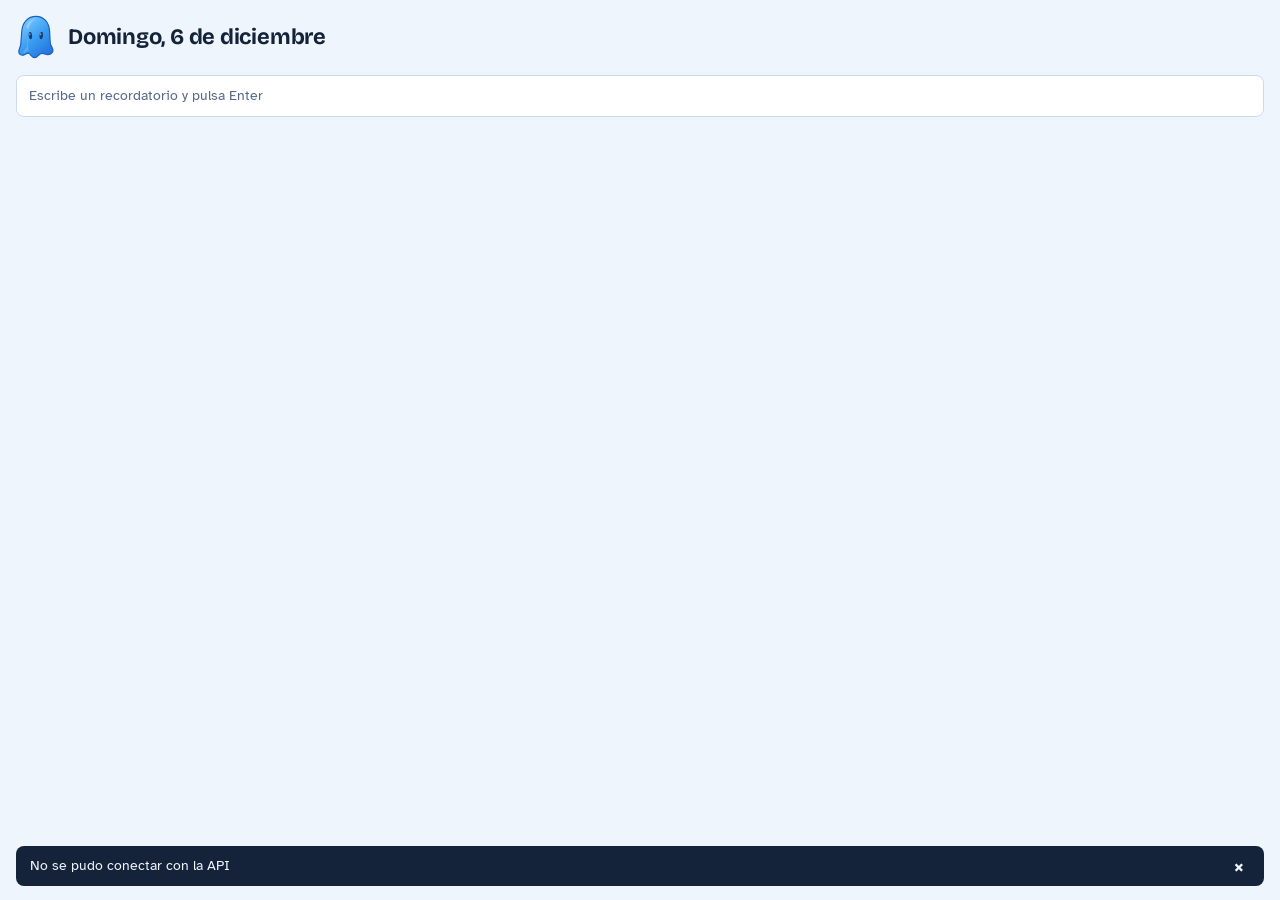
==== assets/recordatorios/index.html @ e34cb02f "fix: use Postgres port 5434 and delete reminders immediately Co-Authored-By: Claude Sonnet 5.5 <nore" ====
<!doctype html>
<html lang="es">
<head>
  <meta charset="utf-8">
  <meta name="viewport" content="width=device-width, initial-scale=1">
  <title>Recordatorios</title>
  <link rel="preconnect" href="https://fonts.googleapis.com">
  <link rel="preconnect" href="https://fonts.gstatic.com" crossorigin>
  <link href="https://fonts.googleapis.com/css2?family=Atkinson+Hyperlegible:wght@400;700&family=Bricolage+Grotesque:opsz,wght@12..96,600;12..96,700&display=swap" rel="stylesheet">
  <link rel="stylesheet" href="styles.css">
</head>
<body>
  <main class="win" aria-label="Recordatorios">

    <section class="head">
      <img src="../fantasmita.svg" alt="" width="40" height="47">
      <h1 id="today"></h1>
    </section>

    <form id="quick" class="quick">
      <label class="sr" for="quick-input">Nuevo recordatorio</label>
      <input id="quick-input" placeholder="Escribe un recordatorio y pulsa Enter" autocomplete="off">
    </form>

    <div id="list" class="list"></div>

    <div id="toast" class="toast" role="status" hidden>
      <span id="toast-msg"></span>
      <button id="undo" type="button">Deshacer</button>
      <button id="close-toast" type="button" class="x" aria-label="Cerrar aviso">×</button>
    </div>

    <dialog id="dlg">
      <form id="form" method="dialog">
        <h2 id="dlg-title">Nuevo recordatorio</h2>
        <label>Título
          <input id="f-title" required maxlength="80" autocomplete="off">
        </label>
        <label>Descripción
          <textarea id="f-desc" rows="3" maxlength="300"></textarea>
        </label>
        <label>Cuándo recordar
          <input id="f-when" type="datetime-local" required>
        </label>
        <div class="chips">
          <button type="button" data-in="60">En 1 hora</button>
          <button type="button" data-in="tomorrow">Mañana 9:00</button>
        </div>
        <div class="actions">
          <button type="button" id="cancel" class="ghost">Cancelar</button>
          <button type="submit" id="save" class="primary">Guardar recordatorio</button>
        </div>
      </form>
    </dialog>
  </main>
  <script src="app.js"></script>
</body>
</html>
---- assets/recordatorios/styles.css ----
:root {
  --ink: #14233a;
  --muted: #55698a;
  --paper: #eef5fc;
  --raise: #ffffff;
  --ghost: #399cf2;
  --ghost-deep: #1d63c0;
  --line: #c9dcef;
  --alarm: #c9372f;
  --desk: #b9d3ee;
}
@media (prefers-color-scheme: dark) {
  :root {
    --ink: #e6effa;
    --muted: #93a8c7;
    --paper: #101c2e;
    --raise: #17273f;
    --ghost: #5db2ff;
    --ghost-deep: #5db2ff;
    --line: #28405f;
    --alarm: #ff7b72;
    --desk: #0a1220;
  }
}
* { box-sizing: border-box; }
body {
  margin: 0; background: var(--paper); color: var(--ink);
  font: 400 14px/1.45 "Atkinson Hyperlegible", system-ui, sans-serif;
}
button, input, textarea { font: inherit; color: inherit; }
:focus-visible { outline: 2px solid var(--ghost-deep); outline-offset: 2px; }
.sr { position: absolute; left: -9999px; }

.win {
  position: relative; overflow: hidden;
  width: 100%; height: 100vh; display: flex; flex-direction: column;
  background: var(--paper);
}
.titlebar {
  display: flex; justify-content: space-between; align-items: center;
  height: 34px; padding: 0 12px; font-size: 12px; color: var(--muted);
  border-bottom: 1px solid var(--line); user-select: none;
}
.wc { display: flex; gap: 14px; font-style: normal; }
.wc i { font-style: normal; }

.head { display: flex; align-items: center; gap: 12px; padding: 14px 16px 6px; }
h1, h2, .time { font-family: "Bricolage Grotesque", sans-serif; }
h1 { margin: 0; font-size: 22px; font-weight: 700; letter-spacing: -.01em; }

.quick { padding: 8px 16px 4px; }
.quick input {
  width: 100%; padding: 10px 12px; border-radius: 8px;
  border: 1px solid var(--line); background: var(--raise);
}
.quick input::placeholder { color: var(--muted); }

.list { flex: 1; overflow-y: auto; padding: 4px 16px 16px; }
.day { margin: 16px 0 4px; font-size: 12px; font-weight: 700; color: var(--muted); }

.row {
  display: grid; grid-template-columns: 22px 62px 1fr auto; gap: 8px;
  align-items: start; padding: 10px 0; border-bottom: 1px solid var(--line);
  transition: opacity .2s, transform .2s;
}
.row.out { opacity: 0; transform: translateX(24px); }
.row input[type=checkbox] { width: 18px; height: 18px; margin: 3px 0 0; accent-color: var(--ghost-deep); }
.time { font-size: 24px; font-weight: 700; line-height: 1.1; font-variant-numeric: tabular-nums; letter-spacing: -.02em; }
.late .time { color: var(--alarm); }
.body b { display: block; font-weight: 700; }
.body span { display: block; color: var(--muted); font-size: 13px; }
.done .time, .done .body { opacity: .5; }
.done .body b { text-decoration: line-through; }

.tools { display: flex; gap: 2px; opacity: 0; }
.row:hover .tools, .row:focus-within .tools { opacity: 1; }
.tools button {
  width: 28px; height: 28px; border: 0; border-radius: 6px;
  background: none; cursor: pointer; color: var(--muted);
}
.tools button:hover { background: var(--line); color: var(--ink); }
.tools .del:hover { color: var(--alarm); }

.fold { margin-top: 16px; background: none; border: 0; padding: 0; color: var(--muted); cursor: pointer; font-weight: 700; }

.empty { text-align: center; padding: 48px 24px; color: var(--muted); }
.empty img { width: 72px; opacity: .9; }
.empty p { margin: 12px 0 0; }

dialog {
  position: absolute; inset: auto 0 0 0; width: 100%; max-width: none; margin: 0;
  border: 0; border-top: 1px solid var(--line); border-radius: 14px 14px 0 0;
  padding: 18px 16px 16px; background: var(--raise); color: var(--ink); z-index: 10;
}
.win:has(dialog[open])::after { content: ""; position: absolute; inset: 0; z-index: 9; background: rgb(10 25 50 / .35); }
dialog[open] { animation: up .22s ease-out; }
@keyframes up { from { transform: translateY(40px); opacity: 0; } }
h2 { margin: 0 0 12px; font-size: 18px; }
dialog label { display: block; margin-bottom: 10px; font-weight: 700; font-size: 13px; }
dialog input, dialog textarea {
  display: block; width: 100%; margin-top: 4px; padding: 8px 10px; font-weight: 400;
  border: 1px solid var(--line); border-radius: 8px; background: var(--paper); resize: none;
}
.chips { display: flex; gap: 6px; margin-bottom: 14px; }
.chips button {
  padding: 4px 10px; border-radius: 99px; cursor: pointer;
  border: 1px solid var(--line); background: none;
}
.chips button:hover { border-color: var(--ghost); }
.actions { display: flex; justify-content: flex-end; gap: 8px; }
.actions button { padding: 8px 14px; border-radius: 8px; border: 0; cursor: pointer; font-weight: 700; }
.ghost { background: none; color: var(--muted); }
.primary { background: var(--ghost-deep); color: #fff; }
@media (prefers-color-scheme: dark) { .primary { color: #08111f; } }

.toast {
  position: absolute; left: 16px; right: 16px; bottom: 14px; z-index: 5;
  display: flex; justify-content: space-between; align-items: center;
  padding: 10px 14px; border-radius: 8px; background: var(--ink); color: var(--paper);
}
.toast[hidden] { display: none; }
.toast span { flex: 1; }
.toast .x { margin-left: 12px; text-decoration: none; font-size: 18px; line-height: 1; }
.toast button { background: none; border: 0; color: inherit; font-weight: 700; text-decoration: underline; cursor: pointer; }

@media (prefers-reduced-motion: reduce) {
  * { animation: none !important; transition: none !important; }
}
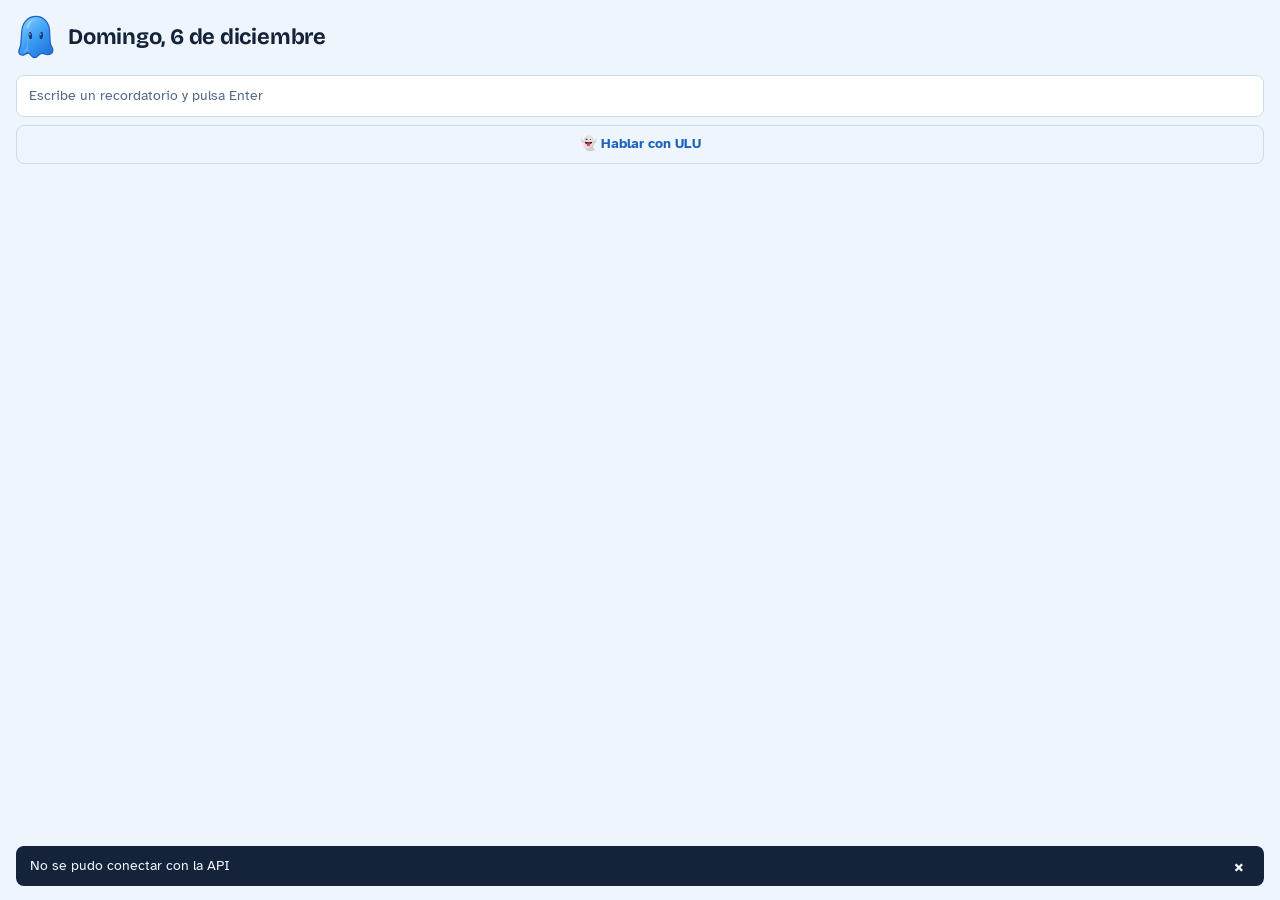
==== commit 71e7e469: "feat: launch ULU as app, auto-start services, markdown chat - ULU desktop launcher (instalar-ulu.sh)" ====
--- a/assets/recordatorios/index.html
+++ b/assets/recordatorios/index.html
@@ -21,6 +21,7 @@
       <label class="sr" for="quick-input">Nuevo recordatorio</label>
       <input id="quick-input" placeholder="Escribe un recordatorio y pulsa Enter" autocomplete="off">
     </form>
+    <button type="button" id="ulu-open" class="ulu">👻 Hablar con ULU</button>
 
     <div id="list" class="list"></div>
 
@@ -39,8 +40,34 @@
         <label>Descripción
           <textarea id="f-desc" rows="3" maxlength="300"></textarea>
         </label>
-        <label>Cuándo recordar
-          <input id="f-when" type="datetime-local" required>
+        <label>Repetir
+          <select id="f-kind">
+            <option value="once">Una vez</option>
+            <option value="daily">Cada día</option>
+            <option value="weekdays">Ciertos días de la semana</option>
+            <option value="days">Cada X días</option>
+            <option value="hours">Cada X horas</option>
+            <option value="min">Cada X minutos</option>
+            <option value="sec">Cada X segundos</option>
+            <option value="custom">Cron avanzado</option>
+          </select>
+        </label>
+        <div class="wd" data-k="weekdays">
+          <label><input type="checkbox" value="1">L</label>
+          <label><input type="checkbox" value="2">M</label>
+          <label><input type="checkbox" value="3">X</label>
+          <label><input type="checkbox" value="4">J</label>
+          <label><input type="checkbox" value="5">V</label>
+          <label><input type="checkbox" value="6">S</label>
+          <label><input type="checkbox" value="0">D</label>
+        </div>
+        <div class="two">
+          <label data-k="once">Fecha <input id="f-date" type="date" required></label>
+          <label data-k="once daily weekdays days">Hora <input id="f-time" type="time" required></label>
+          <label data-k="days hours min sec">Cada <input id="f-n" type="number" min="1" max="59" value="1" required></label>
+        </div>
+        <label data-k="custom">Cron (seg min hora díaMes mes díaSemana)
+          <input id="f-cron" placeholder="0 0 9 * * 1-5" autocomplete="off" required>
         </label>
         <div class="chips">
           <button type="button" data-in="60">En 1 hora</button>
@@ -52,7 +79,23 @@
         </div>
       </form>
     </dialog>
+
+    <dialog id="chat" aria-label="Chat con ULU">
+      <div class="chat-head">
+        <img src="../fantasmita.svg" alt="" width="24" height="28">
+        <h2>ULU</h2>
+        <button type="button" id="chat-close" class="x" aria-label="Cerrar chat">×</button>
+      </div>
+      <div id="chat-log" class="chat-log" aria-live="polite"></div>
+      <form id="chat-form" class="chat-form">
+        <label class="sr" for="chat-input">Mensaje para ULU</label>
+        <input id="chat-input" placeholder="Pídele a ULU que cree, busque, cambie o borre…" autocomplete="off" required>
+        <button type="submit" class="primary">Enviar</button>
+      </form>
+    </dialog>
   </main>
+  <script src="cron.js"></script>
+  <script src="md.js"></script>
   <script src="app.js"></script>
 </body>
 </html>
--- a/assets/recordatorios/styles.css
+++ b/assets/recordatorios/styles.css
@@ -27,7 +27,7 @@
   margin: 0; background: var(--paper); color: var(--ink);
   font: 400 14px/1.45 "Atkinson Hyperlegible", system-ui, sans-serif;
 }
-button, input, textarea { font: inherit; color: inherit; }
+button, input, textarea, select { font: inherit; color: inherit; }
 :focus-visible { outline: 2px solid var(--ghost-deep); outline-offset: 2px; }
 .sr { position: absolute; left: -9999px; }
 
@@ -97,10 +97,26 @@
 @keyframes up { from { transform: translateY(40px); opacity: 0; } }
 h2 { margin: 0 0 12px; font-size: 18px; }
 dialog label { display: block; margin-bottom: 10px; font-weight: 700; font-size: 13px; }
-dialog input, dialog textarea {
+dialog input, dialog textarea, dialog select {
   display: block; width: 100%; margin-top: 4px; padding: 8px 10px; font-weight: 400;
   border: 1px solid var(--line); border-radius: 8px; background: var(--paper); resize: none;
 }
+[hidden] { display: none !important; }
+/* WebKitGTK pinta el select con el tema GTK e ignora el fondo; appearance:none lo respeta */
+dialog select {
+  appearance: none; -webkit-appearance: none; padding-right: 28px; cursor: pointer;
+  background-color: var(--paper); color: var(--ink);
+  background-image: linear-gradient(45deg, transparent 50%, var(--muted) 50%), linear-gradient(135deg, var(--muted) 50%, transparent 50%);
+  background-position: calc(100% - 16px) 55%, calc(100% - 11px) 55%;
+  background-size: 5px 5px; background-repeat: no-repeat;
+}
+dialog select option { background: var(--raise); color: var(--ink); }
+dialog input[type=checkbox] { display: inline; width: auto; margin: 0; }
+.two { display: flex; gap: 10px; }
+.two label { flex: 1; }
+.wd { display: flex; gap: 6px; margin-bottom: 10px; }
+.wd label { display: flex; align-items: center; gap: 4px; margin: 0; padding: 4px 8px; border: 1px solid var(--line); border-radius: 99px; font-weight: 400; }
+.body .rec { color: var(--ghost-deep); font-size: 12px; font-weight: 700; }
 .chips { display: flex; gap: 6px; margin-bottom: 14px; }
 .chips button {
   padding: 4px 10px; border-radius: 99px; cursor: pointer;
@@ -112,6 +128,35 @@
 .ghost { background: none; color: var(--muted); }
 .primary { background: var(--ghost-deep); color: #fff; }
 @media (prefers-color-scheme: dark) { .primary { color: #08111f; } }
+
+.ulu {
+  margin: 4px 16px 0; padding: 8px 12px; border-radius: 8px; cursor: pointer; font-weight: 700;
+  border: 1px solid var(--line); background: none; color: var(--ghost-deep);
+}
+.ulu:hover { border-color: var(--ghost); }
+#chat[open] { display: flex; flex-direction: column; height: 75%; }
+.chat-head { display: flex; align-items: center; gap: 8px; margin-bottom: 8px; }
+.chat-head h2 { margin: 0; flex: 1; }
+.chat-head .x { background: none; border: 0; font-size: 22px; line-height: 1; cursor: pointer; color: var(--muted); }
+.chat-log { flex: 1; min-height: 0; overflow-y: auto; overflow-x: hidden; display: flex; flex-direction: column; gap: 8px; padding: 4px 0 8px; }
+.msg { max-width: 85%; padding: 8px 12px; border-radius: 12px; overflow-wrap: anywhere; background: var(--paper); border: 1px solid var(--line); }
+.msg.me { white-space: pre-wrap; align-self: flex-end; background: var(--ghost-deep); border-color: transparent; color: #fff; }
+@media (prefers-color-scheme: dark) { .msg.me { color: #08111f; } }
+.msg > :first-child { margin-top: 0; } .msg > :last-child { margin-bottom: 0; }
+.msg p, .msg ul, .msg ol, .msg table, .msg pre { margin: 0 0 8px; }
+.msg ul, .msg ol { padding-left: 20px; }
+.msg h4 { margin: 0 0 6px; font-family: "Bricolage Grotesque", sans-serif; }
+.msg code { padding: 1px 4px; border-radius: 4px; background: var(--line); font-size: 12.5px; }
+.msg pre { padding: 8px; border-radius: 8px; background: var(--line); white-space: pre-wrap; }
+.msg pre code { padding: 0; background: none; }
+.msg table { border-collapse: collapse; font-size: 13px; max-width: 100%; }
+.msg th, .msg td { padding: 4px 8px; border: 1px solid var(--line); text-align: left; }
+.msg th { background: var(--line); }
+.msg.wait { color: var(--muted); font-style: italic; }
+.msg.err { color: var(--alarm); }
+.chat-form { display: flex; gap: 8px; }
+.chat-form input { margin: 0; flex: 1; }
+.chat-form button { padding: 8px 14px; border-radius: 8px; border: 0; cursor: pointer; font-weight: 700; }
 
 .toast {
   position: absolute; left: 16px; right: 16px; bottom: 14px; z-index: 5;
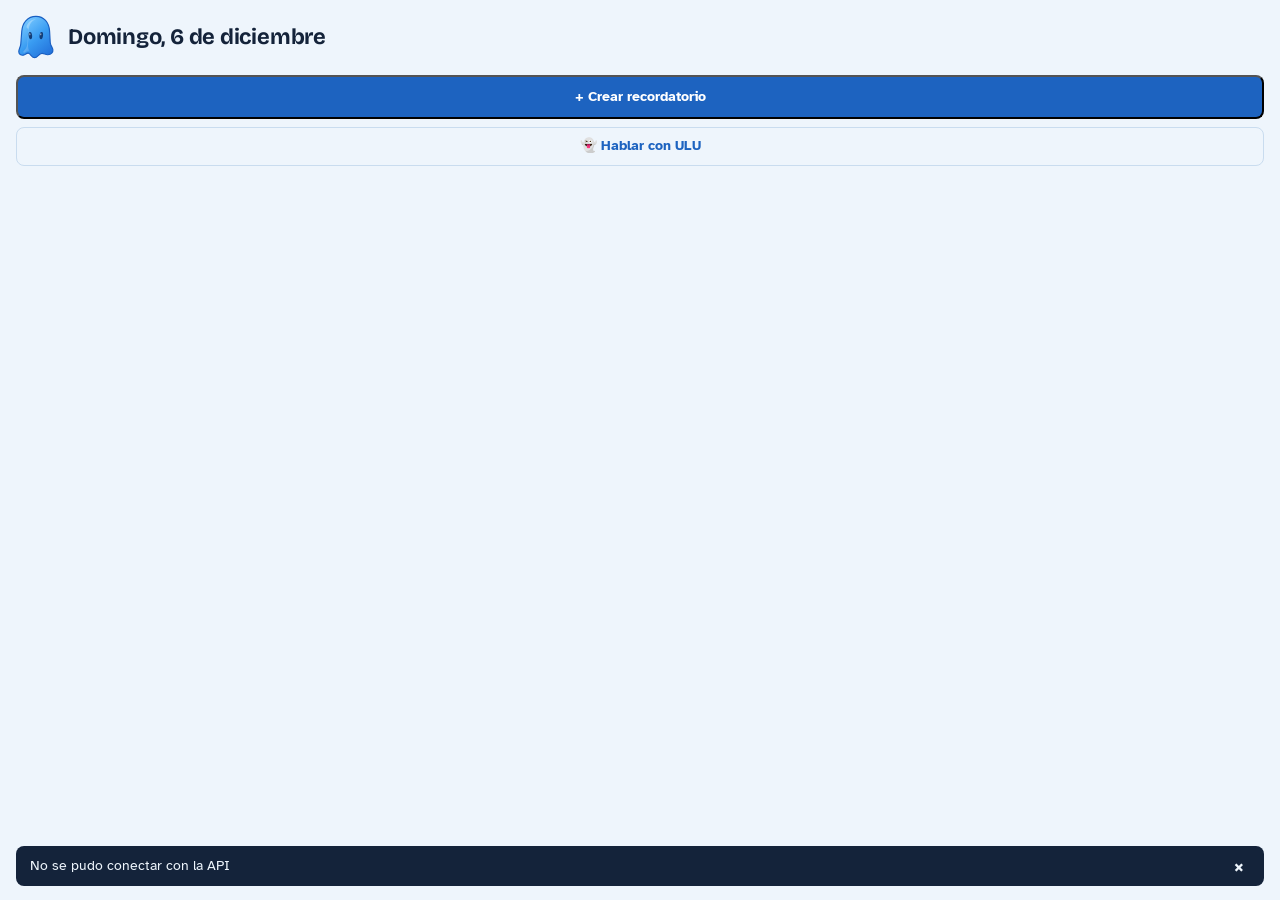
==== commit 5f28953f: "feat: agent reminders use an instruction textarea and a create button" ====
--- a/assets/recordatorios/index.html
+++ b/assets/recordatorios/index.html
@@ -17,10 +17,9 @@
       <h1 id="today"></h1>
     </section>
 
-    <form id="quick" class="quick">
-      <label class="sr" for="quick-input">Nuevo recordatorio</label>
-      <input id="quick-input" placeholder="Escribe un recordatorio y pulsa Enter" autocomplete="off">
-    </form>
+    <div class="quick">
+      <button type="button" id="new" class="primary">+ Crear recordatorio</button>
+    </div>
     <button type="button" id="ulu-open" class="ulu">👻 Hablar con ULU</button>
 
     <div id="list" class="list"></div>
@@ -34,11 +33,24 @@
     <dialog id="dlg">
       <form id="form" method="dialog">
         <h2 id="dlg-title">Nuevo recordatorio</h2>
-        <label>Título
+        <label id="f-title-label">Título
           <input id="f-title" required maxlength="80" autocomplete="off">
         </label>
-        <label>Descripción
+        <label id="f-desc-label">Descripción
           <textarea id="f-desc" rows="3" maxlength="300"></textarea>
+        </label>
+        <label>Acción
+          <select id="f-action">
+            <option value="">Ninguna</option>
+            <option value="agent">Agente</option>
+            <option value="command">Comando</option>
+          </select>
+        </label>
+        <label id="f-instr-label" hidden>Orden para ULU (se ejecuta al dispararse)
+          <textarea id="f-instruction" rows="4" required></textarea>
+        </label>
+        <label id="f-command-label" hidden>Comando (se ejecuta al dispararse)
+          <textarea id="f-command" rows="2" placeholder="p. ej. df -h | tail -1"></textarea>
         </label>
         <label>Repetir
           <select id="f-kind">
@@ -48,7 +60,6 @@
             <option value="days">Cada X días</option>
             <option value="hours">Cada X horas</option>
             <option value="min">Cada X minutos</option>
-            <option value="sec">Cada X segundos</option>
             <option value="custom">Cron avanzado</option>
           </select>
         </label>
@@ -64,10 +75,10 @@
         <div class="two">
           <label data-k="once">Fecha <input id="f-date" type="date" required></label>
           <label data-k="once daily weekdays days">Hora <input id="f-time" type="time" required></label>
-          <label data-k="days hours min sec">Cada <input id="f-n" type="number" min="1" max="59" value="1" required></label>
+          <label data-k="days hours min">Cada <input id="f-n" type="number" min="1" max="59" value="1" required></label>
         </div>
-        <label data-k="custom">Cron (seg min hora díaMes mes díaSemana)
-          <input id="f-cron" placeholder="0 0 9 * * 1-5" autocomplete="off" required>
+        <label data-k="custom">Cron (min hora díaMes mes díaSemana)
+          <input id="f-cron" placeholder="0 9 * * 1-5" autocomplete="off" required>
         </label>
         <div class="chips">
           <button type="button" data-in="60">En 1 hora</button>
--- a/assets/recordatorios/styles.css
+++ b/assets/recordatorios/styles.css
@@ -49,11 +49,7 @@
 h1 { margin: 0; font-size: 22px; font-weight: 700; letter-spacing: -.01em; }
 
 .quick { padding: 8px 16px 4px; }
-.quick input {
-  width: 100%; padding: 10px 12px; border-radius: 8px;
-  border: 1px solid var(--line); background: var(--raise);
-}
-.quick input::placeholder { color: var(--muted); }
+.quick button { width: 100%; padding: 10px 12px; border-radius: 8px; font-weight: 700; }
 
 .list { flex: 1; overflow-y: auto; padding: 4px 16px 16px; }
 .day { margin: 16px 0 4px; font-size: 12px; font-weight: 700; color: var(--muted); }
@@ -89,6 +85,7 @@
 
 dialog {
   position: absolute; inset: auto 0 0 0; width: 100%; max-width: none; margin: 0;
+  max-height: 92vh; overflow-y: auto;
   border: 0; border-top: 1px solid var(--line); border-radius: 14px 14px 0 0;
   padding: 18px 16px 16px; background: var(--raise); color: var(--ink); z-index: 10;
 }
@@ -97,6 +94,7 @@
 @keyframes up { from { transform: translateY(40px); opacity: 0; } }
 h2 { margin: 0 0 12px; font-size: 18px; }
 dialog label { display: block; margin-bottom: 10px; font-weight: 700; font-size: 13px; }
+.hint { margin: -4px 0 10px; color: var(--muted); font-size: 12px; }
 dialog input, dialog textarea, dialog select {
   display: block; width: 100%; margin-top: 4px; padding: 8px 10px; font-weight: 400;
   border: 1px solid var(--line); border-radius: 8px; background: var(--paper); resize: none;
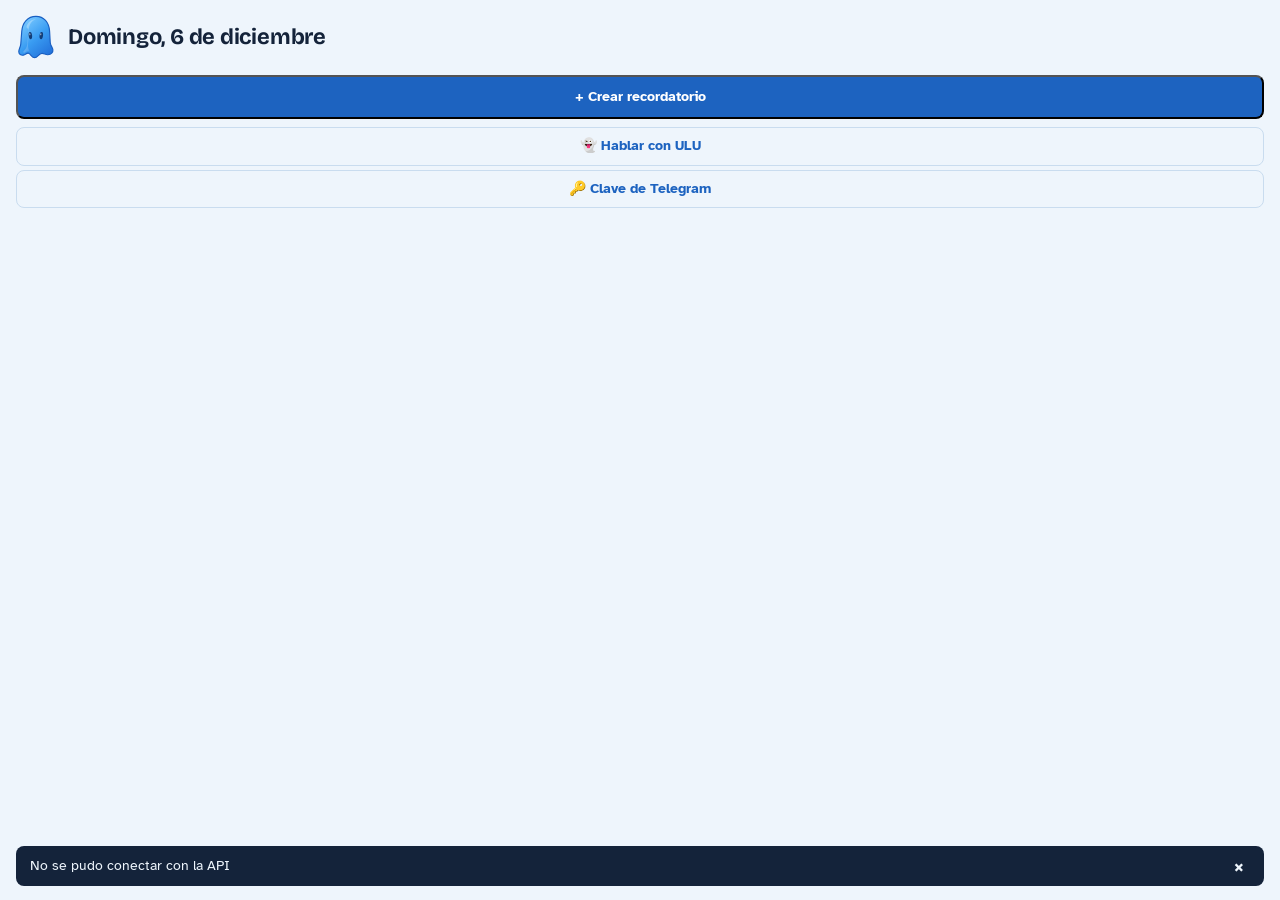
==== commit e3ef21d8: "feat: store Telegram password hashed with salt in ulu table, editable from reminders UI" ====
--- a/assets/recordatorios/index.html
+++ b/assets/recordatorios/index.html
@@ -21,6 +21,8 @@
       <button type="button" id="new" class="primary">+ Crear recordatorio</button>
     </div>
     <button type="button" id="ulu-open" class="ulu">👻 Hablar con ULU</button>
+
+    <button type="button" id="pw-open" class="ulu">🔑 Clave de Telegram</button>
 
     <div id="list" class="list"></div>
 
@@ -91,7 +93,20 @@
       </form>
     </dialog>
 
-    <dialog id="chat" aria-label="Chat con ULU">
+    <dialog id="pw">
+      <form id="pw-form" method="dialog">
+        <h2>Clave de Telegram</h2>
+        <label>Nueva clave
+          <input id="pw-input" type="password" required autocomplete="new-password">
+        </label>
+        <div class="actions">
+          <button type="button" id="pw-cancel" class="ghost">Cancelar</button>
+          <button type="submit" class="primary">Guardar clave</button>
+        </div>
+      </form>
+    </dialog>
+
+    <dialog id="chat"aria-label="Chat con ULU">
       <div class="chat-head">
         <img src="../fantasmita.svg" alt="" width="24" height="28">
         <h2>ULU</h2>
